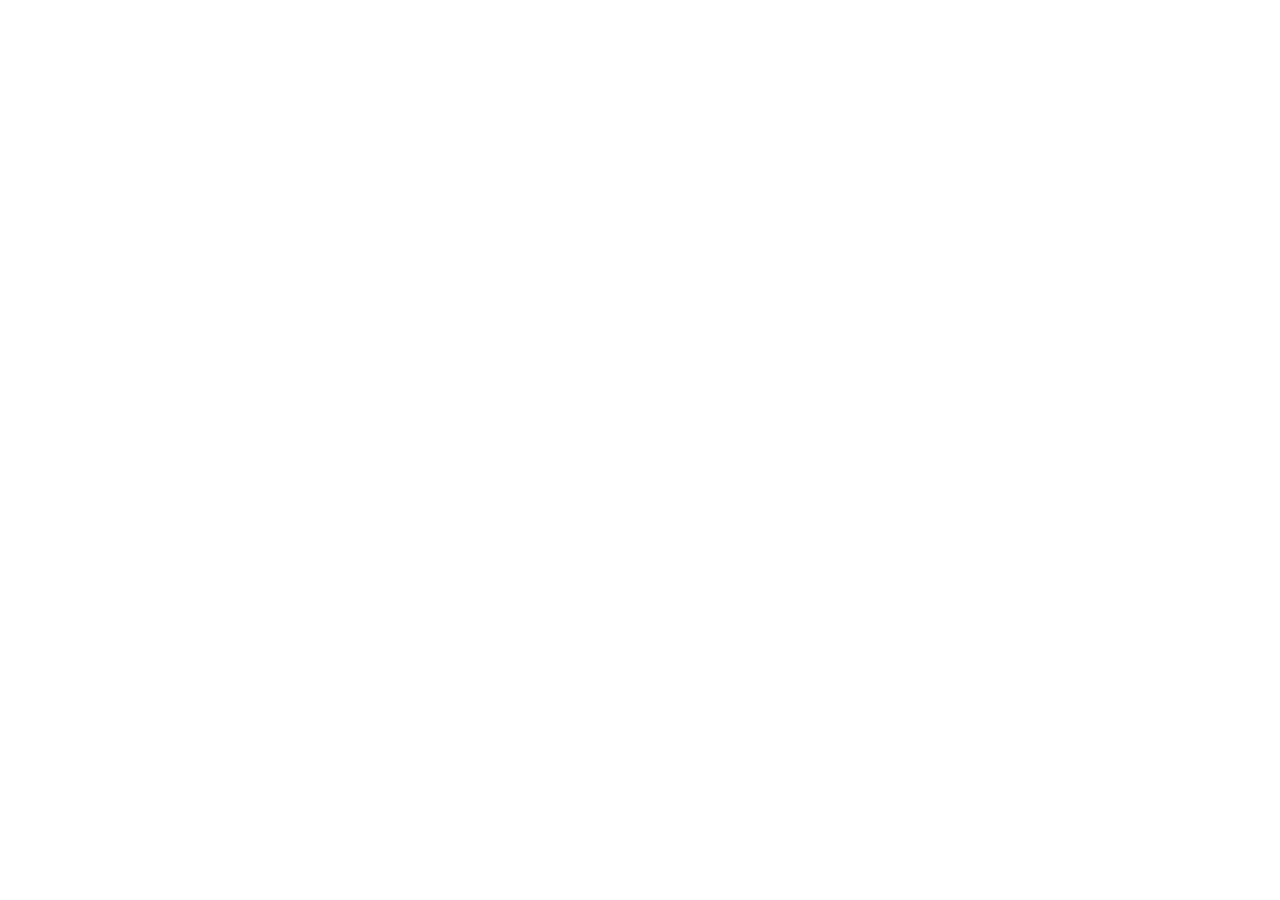
==== index.html @ f2bd3a67 "Create index.html" ====
<html>
  <head>
    <title>MeDevSearch.ingr.in</title>
  </head>
  <body>
    <noscript>
      <h1>WellCome as DevTeam'</h1>
      <p>MeDev@Search</p>
    </noscript>
    <script>
      console.log('MeDev@Search');
    </script>
  </body>
</html>
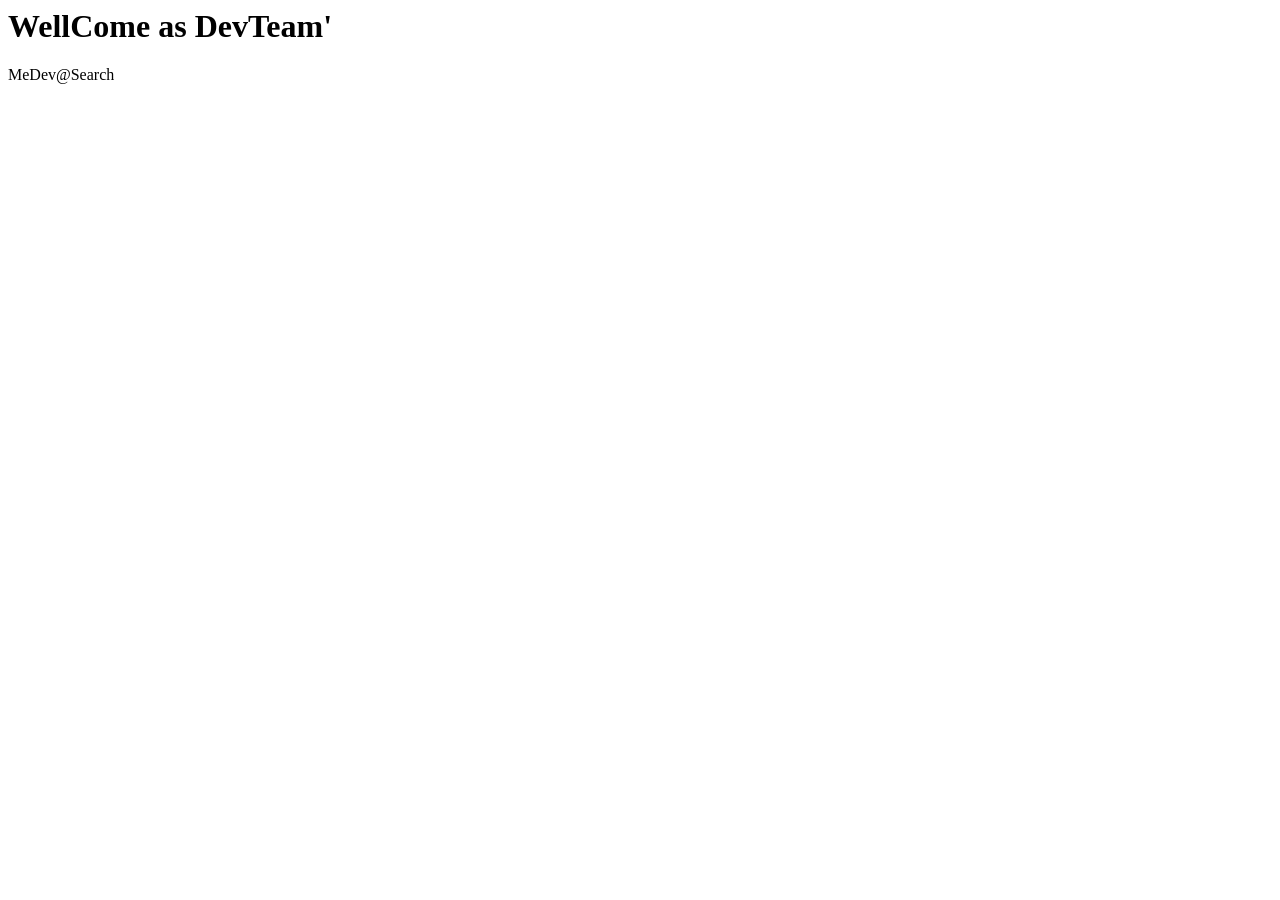
==== commit 59a99cfe: "Update index.html" ====
--- a/index.html
+++ b/index.html
@@ -3,10 +3,10 @@
     <title>MeDevSearch.ingr.in</title>
   </head>
   <body>
-    <noscript>
+    <div>
       <h1>WellCome as DevTeam'</h1>
       <p>MeDev@Search</p>
-    </noscript>
+    </div>
     <script>
       console.log('MeDev@Search');
     </script>
